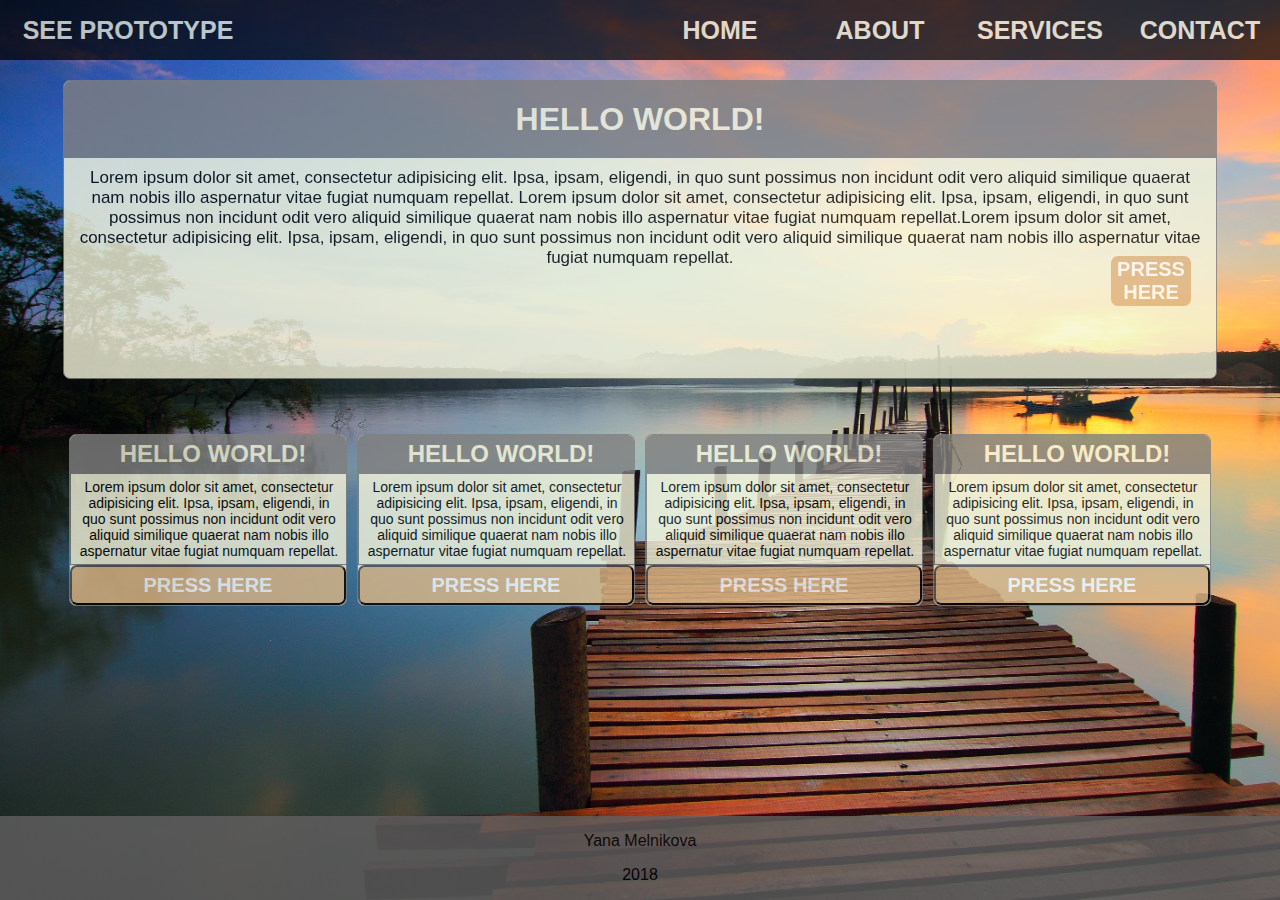
==== index.html @ 99b08a53 "menu bar button added" ====
<!DOCTYPE <!DOCTYPE html>
<html>
<head>
    <meta charset="utf-8" />
    <meta http-equiv="X-UA-Compatible" content="IE=edge">
    <meta name="viewport" content="width=device-width, initial-scale=1.0">
    <title>Site Layout</title>
   
    <link rel="stylesheet" type="text/css" media="screen" href="main.css" />
    <script src="main.js"></script>
</head>
<body>
    <div class="navigation-bar-wrap">
        <div class="navigation-bar">
            <div class="nav-bar-left">
                <button class="nav-button-main"> 
                    <a href="https://blackrockdigital.github.io/startbootstrap-heroic-features/#" target="_blank">See Prototype</a>
                </button>
            </div>
            <div class="nav-bar-center"></div>
            <div class="nav-bar-right">
                <button class="nav-button">home</button>
                <button class="nav-button">about</button>
                <button class="nav-button">services</button>
                <button class="nav-button">contact</button>
                <div class="menu-bar-wrap">
                <button class="menu-bar"><img src="./bars.png" alt="menu-bar" class="hamburger"></button>
                </div>
            </div>
        </div>
    </div>
    <div class="page-content-wrap">
    <div class="first-banner">
        <div class="first-heading-wrap">
        <h1>hello world!</h2>
        </div>
        <p class="first-text">Lorem ipsum dolor sit amet, consectetur adipisicing elit. Ipsa, ipsam, 
            eligendi, in quo sunt possimus non incidunt odit vero aliquid similique 
            quaerat nam nobis illo aspernatur vitae fugiat numquam repellat. Lorem ipsum dolor sit amet, consectetur adipisicing elit. Ipsa, ipsam, 
            eligendi, in quo sunt possimus non incidunt odit vero aliquid similique 
            quaerat nam nobis illo aspernatur vitae fugiat numquam repellat.Lorem ipsum dolor sit amet, consectetur adipisicing elit. Ipsa, ipsam, 
            eligendi, in quo sunt possimus non incidunt odit vero aliquid similique 
            quaerat nam nobis illo aspernatur vitae fugiat numquam repellat.</p>
        <div class="first-button-wrap">
            <button class="first-button">PRESS HERE</button>
        </div>
    </div>
    <div class="secondary-banner-block">
        <div class="sec-banner12">
          <div class="secondary-banner">
             <div class="secondary-heading-wrap">
                 <h2 class="secondary-heading">hello world!</h2>
             </div>
             <div class="secondary-text-wrap">
                <p class="secondary-text">Lorem ipsum dolor sit amet, consectetur adipisicing elit. Ipsa, ipsam, 
                eligendi, in quo sunt possimus non incidunt odit vero aliquid similique 
                quaerat nam nobis illo aspernatur vitae fugiat numquam repellat.</p>
             </div>
             <div class="secondary-button-wrap">
                <button class="secondary-button">PRESS HERE</button>
             </div>
          </div>
          <div class="secondary-banner">
            <div class="secondary-heading-wrap">
                 <h2 class="secondary-heading">hello world!</h2>
            </div>
            <div class="secondary-text-wrap">
                 <p class="secondary-text">Lorem ipsum dolor sit amet, consectetur adipisicing elit. Ipsa, ipsam, 
                    eligendi, in quo sunt possimus non incidunt odit vero aliquid similique 
                    quaerat nam nobis illo aspernatur vitae fugiat numquam repellat.</p>
            </div>
            <div class="secondary-button-wrap">
                <button class="secondary-button">PRESS HERE</button>
            </div>
          </div>
        </div>
    <div class="sec-banner34">
    <div class="secondary-banner">
                <div class="secondary-heading-wrap">
                <h2 class="secondary-heading">hello world!</h2>
                </div>
                <div class="secondary-text-wrap">
                <p class="secondary-text">Lorem ipsum dolor sit amet, consectetur adipisicing elit. Ipsa, ipsam, 
                        eligendi, in quo sunt possimus non incidunt odit vero aliquid similique 
                        quaerat nam nobis illo aspernatur vitae fugiat numquam repellat.</p>
                </div>
                <div class="secondary-button-wrap">
                    <button class="secondary-button">PRESS HERE</button>
                </div>
    </div>
    <div class="secondary-banner">
            <div class="secondary-heading-wrap">
            <h2 class="secondary-heading">hello world!</h2>
            </div>
            <div class="secondary-text-wrap">
            <p class="secondary-text">Lorem ipsum dolor sit amet, consectetur adipisicing elit. Ipsa, ipsam, 
                    eligendi, in quo sunt possimus non incidunt odit vero aliquid similique 
                    quaerat nam nobis illo aspernatur vitae fugiat numquam repellat.</p>
            </div>
            <div class="secondary-button-wrap">
                <button class="secondary-button">PRESS HERE</button>
            </div>
    </div>
    </div>
    </div>
</div>
    <div class="footer-wrap">
            <p> Yana Melnikova</p>
            <p>2018</p> 
    </div>
</body>
</html>
---- main.css ----
body {
  background-color: crimson;
  position: relative;
  display: flex;
  flex-direction: column;
  align-items: center;
  justify-content: center;
  width: 100%;
  height: auto;
  font-family: -apple-system, BlinkMacSystemFont, "Segoe UI", Roboto, Oxygen,
    Ubuntu, Cantarell, "Open Sans", "Helvetica Neue", sans-serif;
  margin: 0;
  background-image: url("background.jpg");
  background-size: cover;
}
.navigation-bar-wrap {
  position: fixed;
  top: 0px;
  height: 60px;
  width: 100%;
  color: beige;
  font-size: 20px;
  z-index: 2;
}
@media screen and (max-width: 998px) {
  .navigation-bar-wrap {
    height: 70px;
  }
} 
@media screen and (max-width: 860px) {
   .navigation-bar-wrap {
      font-size: 16px;
    }
}
.navigation-bar {
  top: 0px;
  height: 100%;
  width: 100%;
  background-color: black;
  display: flex;
  flex-direction: row;
  opacity: 0.7;
  z-index: 2;
}
.nav-bar-left {
  height: 100%;
  width: 20%;
  text-align: center;
}
.nav-button-main {
  height: 100%;
  width: 100%;
  background-color: inherit;
  color: beige;
  font-family: -apple-system, BlinkMacSystemFont, "Segoe UI", Roboto, Oxygen,
    Ubuntu, Cantarell, "Open Sans", "Helvetica Neue", sans-serif;
  font-size: 25px;
  font-weight: bold;
  text-transform: uppercase;
  border: none;
}
.nav-bar-center {
  height: 100%;
  width: 30%;
}
.nav-bar-right {
  height: 100%;
  width: 50%;
  display: flex;
  flex-direction: row;
}
@media screen and (max-width: 860px) {
  .nav-bar-left  {
    width: 20%;
  }
  .nav-bar-center {
      width: 5%;
     }
    .nav-bar-right{
     width: 75%;
    }
}
@media screen and (max-width: 690px) {
  .nav-bar-left  {
    width: 40%;
  }
  .nav-bar-center {
      width: 10%;
     }
    .nav-bar-right{
     width: 50%;
    }
}
.nav-button {
  height: 100%;
  width: 100%;
  background-color: inherit;
  color: beige;
  font-family: -apple-system, BlinkMacSystemFont, "Segoe UI", Roboto, Oxygen,
    Ubuntu, Cantarell, "Open Sans", "Helvetica Neue", sans-serif;
  font-size: 25px;
  font-weight: bold;
  text-transform: uppercase;
  border: none;
}
@media screen and (max-width: 690px) {
  .nav-button {
     display: none;
   }
}
.menu-bar-wrap {
height: 100%;
width: 100%;
display: flex;
align-items: flex-end;
justify-content: flex-end;
border: none;
background: inherit;
}
@media screen and (min-width: 691px) {
  .menu-bar-wrap {
     display: none;
   }
}
.menu-bar {
  background: inherit;
  border: none;
}
.hamburger {
  height: 100%;
  width: 70px;
  background: inherit;
}
a {
  color: beige;
  text-decoration: none;
}
.first-banner {
  width: 90%;
  /* height: 300px; */

  background-color: beige;
  border-radius: 7px;
  border: 1px solid gray;
  opacity: 0.8;
  /* z-index: -1; */
  overflow: hidden;
}
.first-heading-wrap {
    /* height: 25%; */
    width: 100%;
    background-color: gray;
    align-items: center;
    display: flex;
    flex-direction: row;
    padding: 20px;
    position: relative;
    box-sizing: border-box;
}
h1 {

  width: 100%;
  background-color: gray;
  color: beige;
  text-transform: uppercase;
  text-align: center;
  margin: 0px;
}
.first-text {
  font-size: 17px;
  text-align: center;
  margin: 10px;
}
.first-button-wrap {
  width: 100%;
  height: 18%;
  align-items: flex-end;
  justify-content: flex-end;
  /* right: 40px; */
  display: flex;
  /* flex-direction: row-reverse; */
  padding: 25px;
  box-sizing: border-box;
}
.first-button {
  width: 25%;
  background-color: burlywood;
  height: 50px;
  width: 80px;
  border: 0;
  color: white;
  border-radius: 7px;
  font-size: 20px;
  font-weight: bold;
}
.secondary-banner-block {
  width: 90%;
  /* height: 200px; */
  border-radius: 7px;
  display: flex;
  flex-direction: row;
  margin: 50px;
  align-items: center;
  justify-content: center;
  opacity: 0.8;
  justify-content: space-between;
}
/* @media screen and (max-width: 1172px) {
    .secondary-banner-block  {
       height: 240px;
     }
}
@media screen and (max-width: 979px) {
    .secondary-banner-block  {
       height: 280px;
     }
} */
@media screen and (max-width: 868px) {
    .secondary-banner-block  {
       flex-direction: column;
       /* height: 600px; */
     }
}
/* @media screen and (max-width: 401px) {
  .secondary-banner-block {
    height: 800px;
  }
}
@media screen and (max-width: 299px) {
  .secondary-banner-block {
    height: 1000px;
  }
}
@media screen and (max-width: 231px) {
  .secondary-banner-block {
    height: 1200px;
  }
} */
.sec-banner12{
    display: flex;
    flex-direction: row;
    justify-content: space-between;
}
@media screen and (max-width: 401px) {
  .sec-banner12 {
    flex-direction: column;
    width: 100%;
  }
}
.sec-banner34{
    display: flex;
    flex-direction: row;
    justify-content: space-between;
}
@media screen and (max-width: 401px) {
  .sec-banner34 {
    flex-direction: column;
    width: 100%;
  }
}
.secondary-banner {
  width: 50%;
  background-color: beige;
  border-radius: 7px;
  margin: 5px;
  border: 1px solid gray;
  display: flex;
  flex-direction: column;
  overflow: hidden;
}

@media screen and (max-width: 401px) {
  .secondary-banner {
    width: 100%;
  }
}
.secondary-heading-wrap {
  width: 100%;
  background-color: gray;
}
.secondary-heading {
  width: 100%;
  color: beige;
  text-transform: uppercase;
  text-align: center;
  margin: 5px;
}
@media screen and (max-width: 417px) {
  .secondary-heading  {
     font-size: 120%;
  }
}
.secondary-text-wrap {
  width: 100%;
  border: 1px solid gray;
}
.secondary-text {
  font-size: 14px;
  text-align: center;
  margin: 5px;
}
.secondary-button-wrap {
  width: 100%;
}
.secondary-button {
  height: 40px;
  width: 100%;
  border-radius: 7px;
  background-color: burlywood;
  font-weight: bold;
  color: white;
  font-size: 20px;
}
.footer-wrap {
  background-color: rgb(97, 96, 96);
  opacity: 0.8;
  position: absolute;
  right: 0;
  bottom: 0;
  left: 0;
  text-align: center;
}
.page-content-wrap{
  margin: 0;
  margin-top: 80px;
  margin-bottom: 80px;
  position: relative;
  width: 100%;
  align-items: center;
  flex-direction: column;
  display: flex;
}
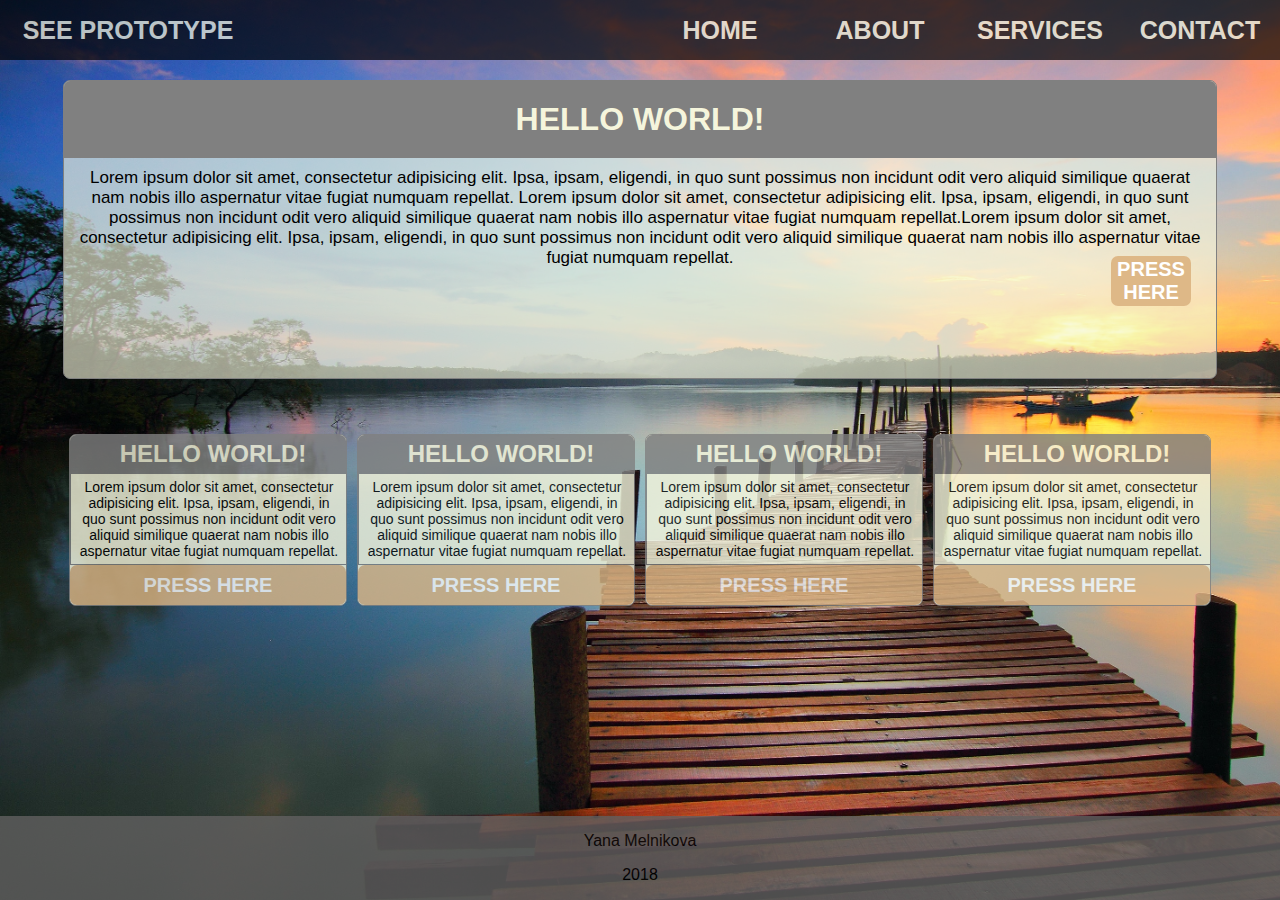
==== commit 21ab6184: "contacts page added" ====
--- a/index.html
+++ b/index.html
@@ -1,20 +1,38 @@
 <!DOCTYPE <!DOCTYPE html>
 <html>
+
 <head>
     <meta charset="utf-8" />
     <meta http-equiv="X-UA-Compatible" content="IE=edge">
     <meta name="viewport" content="width=device-width, initial-scale=1.0">
     <title>Site Layout</title>
-   
+
     <link rel="stylesheet" type="text/css" media="screen" href="main.css" />
-    <script src="main.js"></script>
+    <script src="index.js"></script>
 </head>
+
 <body>
+    <div class="onclick-menu-wrap" id="">
+        <div class="onclick-menu">
+            <div class="hide-onclick">
+                <button class="hide-onclick-menu" onClick="triggerMenu()">
+                    <img src="./assets/images/close-cross-in-circular-outlined-interface-button-pngrepo-com.png" alt="close"
+                        class="close-image">
+                </button>
+            </div>
+            <a class="onclick-menu-button" href="./index.html">home</a>
+            <button class="onclick-menu-button">about</button>
+            <button class="onclick-menu-button">services</button>
+            <a class="onclick-menu-button" href="./contacts.html">contacts</a>
+
+        </div>
+    </div>
     <div class="navigation-bar-wrap">
         <div class="navigation-bar">
             <div class="nav-bar-left">
-                <button class="nav-button-main"> 
-                    <a href="https://blackrockdigital.github.io/startbootstrap-heroic-features/#" target="_blank">See Prototype</a>
+                <button class="nav-button-main">
+                    <a href="https://blackrockdigital.github.io/startbootstrap-heroic-features/#" target="_blank">See
+                        Prototype</a>
                 </button>
             </div>
             <div class="nav-bar-center"></div>
@@ -22,91 +40,100 @@
                 <button class="nav-button">home</button>
                 <button class="nav-button">about</button>
                 <button class="nav-button">services</button>
-                <button class="nav-button">contact</button>
+                <button class="nav-button"><a href="./contacts.html">contact</a></button>
                 <div class="menu-bar-wrap">
-                <button class="menu-bar"><img src="./bars.png" alt="menu-bar" class="hamburger"></button>
+                    <button class="menu-bar" onClick="triggerMenu()">
+                        <img src="./assets/images/bars.png" alt="menu-bar" class="hamburger">
+                    </button>
                 </div>
             </div>
         </div>
     </div>
     <div class="page-content-wrap">
-    <div class="first-banner">
-        <div class="first-heading-wrap">
-        <h1>hello world!</h2>
+        <div class="first-banner">
+            <div class="first-heading-wrap">
+                <h1>hello world!</h2>
+            </div>
+            <p class="first-text">Lorem ipsum dolor sit amet, consectetur adipisicing elit. Ipsa, ipsam,
+                eligendi, in quo sunt possimus non incidunt odit vero aliquid similique
+                quaerat nam nobis illo aspernatur vitae fugiat numquam repellat. Lorem ipsum dolor sit amet,
+                consectetur adipisicing elit. Ipsa, ipsam,
+                eligendi, in quo sunt possimus non incidunt odit vero aliquid similique
+                quaerat nam nobis illo aspernatur vitae fugiat numquam repellat.Lorem ipsum dolor sit amet, consectetur
+                adipisicing elit. Ipsa, ipsam,
+                eligendi, in quo sunt possimus non incidunt odit vero aliquid similique
+                quaerat nam nobis illo aspernatur vitae fugiat numquam repellat.</p>
+            <div class="first-button-wrap">
+                <button class="first-button">PRESS HERE</button>
+            </div>
         </div>
-        <p class="first-text">Lorem ipsum dolor sit amet, consectetur adipisicing elit. Ipsa, ipsam, 
-            eligendi, in quo sunt possimus non incidunt odit vero aliquid similique 
-            quaerat nam nobis illo aspernatur vitae fugiat numquam repellat. Lorem ipsum dolor sit amet, consectetur adipisicing elit. Ipsa, ipsam, 
-            eligendi, in quo sunt possimus non incidunt odit vero aliquid similique 
-            quaerat nam nobis illo aspernatur vitae fugiat numquam repellat.Lorem ipsum dolor sit amet, consectetur adipisicing elit. Ipsa, ipsam, 
-            eligendi, in quo sunt possimus non incidunt odit vero aliquid similique 
-            quaerat nam nobis illo aspernatur vitae fugiat numquam repellat.</p>
-        <div class="first-button-wrap">
-            <button class="first-button">PRESS HERE</button>
+        <div class="secondary-banner-block">
+            <div class="sec-banner12">
+                <div class="secondary-banner">
+                    <div class="secondary-heading-wrap">
+                        <h2 class="secondary-heading">hello world!</h2>
+                    </div>
+                    <div class="secondary-text-wrap">
+                        <p class="secondary-text">Lorem ipsum dolor sit amet, consectetur adipisicing elit. Ipsa,
+                            ipsam,
+                            eligendi, in quo sunt possimus non incidunt odit vero aliquid similique
+                            quaerat nam nobis illo aspernatur vitae fugiat numquam repellat.</p>
+                    </div>
+                    <div class="secondary-button-wrap">
+                        <button class="secondary-button">PRESS HERE</button>
+                    </div>
+                </div>
+                <div class="secondary-banner">
+                    <div class="secondary-heading-wrap">
+                        <h2 class="secondary-heading">hello world!</h2>
+                    </div>
+                    <div class="secondary-text-wrap">
+                        <p class="secondary-text">Lorem ipsum dolor sit amet, consectetur adipisicing elit. Ipsa,
+                            ipsam,
+                            eligendi, in quo sunt possimus non incidunt odit vero aliquid similique
+                            quaerat nam nobis illo aspernatur vitae fugiat numquam repellat.</p>
+                    </div>
+                    <div class="secondary-button-wrap">
+                        <button class="secondary-button">PRESS HERE</button>
+                    </div>
+                </div>
+            </div>
+            <div class="sec-banner34">
+                <div class="secondary-banner">
+                    <div class="secondary-heading-wrap">
+                        <h2 class="secondary-heading">hello world!</h2>
+                    </div>
+                    <div class="secondary-text-wrap">
+                        <p class="secondary-text">Lorem ipsum dolor sit amet, consectetur adipisicing elit. Ipsa,
+                            ipsam,
+                            eligendi, in quo sunt possimus non incidunt odit vero aliquid similique
+                            quaerat nam nobis illo aspernatur vitae fugiat numquam repellat.</p>
+                    </div>
+                    <div class="secondary-button-wrap">
+                        <button class="secondary-button">PRESS HERE</button>
+                    </div>
+                </div>
+                <div class="secondary-banner">
+                    <div class="secondary-heading-wrap">
+                        <h2 class="secondary-heading">hello world!</h2>
+                    </div>
+                    <div class="secondary-text-wrap">
+                        <p class="secondary-text">Lorem ipsum dolor sit amet, consectetur adipisicing elit. Ipsa,
+                            ipsam,
+                            eligendi, in quo sunt possimus non incidunt odit vero aliquid similique
+                            quaerat nam nobis illo aspernatur vitae fugiat numquam repellat.</p>
+                    </div>
+                    <div class="secondary-button-wrap">
+                        <button class="secondary-button">PRESS HERE</button>
+                    </div>
+                </div>
+            </div>
         </div>
     </div>
-    <div class="secondary-banner-block">
-        <div class="sec-banner12">
-          <div class="secondary-banner">
-             <div class="secondary-heading-wrap">
-                 <h2 class="secondary-heading">hello world!</h2>
-             </div>
-             <div class="secondary-text-wrap">
-                <p class="secondary-text">Lorem ipsum dolor sit amet, consectetur adipisicing elit. Ipsa, ipsam, 
-                eligendi, in quo sunt possimus non incidunt odit vero aliquid similique 
-                quaerat nam nobis illo aspernatur vitae fugiat numquam repellat.</p>
-             </div>
-             <div class="secondary-button-wrap">
-                <button class="secondary-button">PRESS HERE</button>
-             </div>
-          </div>
-          <div class="secondary-banner">
-            <div class="secondary-heading-wrap">
-                 <h2 class="secondary-heading">hello world!</h2>
-            </div>
-            <div class="secondary-text-wrap">
-                 <p class="secondary-text">Lorem ipsum dolor sit amet, consectetur adipisicing elit. Ipsa, ipsam, 
-                    eligendi, in quo sunt possimus non incidunt odit vero aliquid similique 
-                    quaerat nam nobis illo aspernatur vitae fugiat numquam repellat.</p>
-            </div>
-            <div class="secondary-button-wrap">
-                <button class="secondary-button">PRESS HERE</button>
-            </div>
-          </div>
-        </div>
-    <div class="sec-banner34">
-    <div class="secondary-banner">
-                <div class="secondary-heading-wrap">
-                <h2 class="secondary-heading">hello world!</h2>
-                </div>
-                <div class="secondary-text-wrap">
-                <p class="secondary-text">Lorem ipsum dolor sit amet, consectetur adipisicing elit. Ipsa, ipsam, 
-                        eligendi, in quo sunt possimus non incidunt odit vero aliquid similique 
-                        quaerat nam nobis illo aspernatur vitae fugiat numquam repellat.</p>
-                </div>
-                <div class="secondary-button-wrap">
-                    <button class="secondary-button">PRESS HERE</button>
-                </div>
-    </div>
-    <div class="secondary-banner">
-            <div class="secondary-heading-wrap">
-            <h2 class="secondary-heading">hello world!</h2>
-            </div>
-            <div class="secondary-text-wrap">
-            <p class="secondary-text">Lorem ipsum dolor sit amet, consectetur adipisicing elit. Ipsa, ipsam, 
-                    eligendi, in quo sunt possimus non incidunt odit vero aliquid similique 
-                    quaerat nam nobis illo aspernatur vitae fugiat numquam repellat.</p>
-            </div>
-            <div class="secondary-button-wrap">
-                <button class="secondary-button">PRESS HERE</button>
-            </div>
-    </div>
-    </div>
-    </div>
-</div>
     <div class="footer-wrap">
-            <p> Yana Melnikova</p>
-            <p>2018</p> 
+        <p> Yana Melnikova</p>
+        <p>2018</p>
     </div>
 </body>
+
 </html>--- a/main.css
+++ b/main.css
@@ -10,8 +10,71 @@
   font-family: -apple-system, BlinkMacSystemFont, "Segoe UI", Roboto, Oxygen,
     Ubuntu, Cantarell, "Open Sans", "Helvetica Neue", sans-serif;
   margin: 0;
-  background-image: url("background.jpg");
+  background-image: url("./assets/images/background.jpg");
   background-size: cover;
+}
+.onclick-menu-wrap {
+  width: 100%;
+  display: none;
+  justify-content: flex-end;
+  align-items: flex-end;
+  position: fixed;
+  top: 0;
+  z-index: 9;
+}
+.onclick-menu {
+  background-color: beige;
+  opacity: 0.9;
+  display: flex;
+  flex-direction: column;
+  width: 100%;
+  max-width: 400px;
+  z-index: 4;
+  right: 0px;
+  justify-content: center;
+  align-items: center;
+  padding-bottom: 40px;
+}
+@media screen and (min-width: 690px) {
+  .onclick-menu {
+    display: none;
+  }
+} 
+.hide-onclick {
+  display: flex;
+  align-items: flex-end;
+  justify-content: flex-end;
+  opacity: 0.8;
+  width: 100%;
+  height: 70px;
+  padding: 12px;
+  box-sizing: border-box;
+}
+.hide-onclick-menu {
+  height: 50px;
+  width: 50px;
+  border: none;
+  background-color: inherit;
+  padding: 0;
+}
+.onclick-menu-button{
+  background: inherit;
+  text-transform: uppercase;
+  height: 50px;
+  font-size: 25px;
+  font-weight: bold;
+  font-family: -apple-system, BlinkMacSystemFont, 'Segoe UI', Roboto, Oxygen, Ubuntu, Cantarell, 'Open Sans', 'Helvetica Neue', sans-serif;
+  opacity: 0.8;
+  border: none;
+  color: black;
+  display: flex;
+  justify-content: center;
+  flex-direction: column;
+  align-items: center;
+}
+.close-image {
+  height: 100%;
+  width: 100%;
 }
 .navigation-bar-wrap {
   position: fixed;
@@ -59,6 +122,11 @@
   text-transform: uppercase;
   border: none;
 }
+@media screen and (max-width: 690px) {
+  .nav-button-main {
+     font-size: 20px;
+   }
+}
 .nav-bar-center {
   height: 100%;
   width: 30%;
@@ -68,6 +136,8 @@
   width: 50%;
   display: flex;
   flex-direction: row;
+  align-items: center;
+  justify-content: center;
 }
 @media screen and (max-width: 860px) {
   .nav-bar-left  {
@@ -102,6 +172,7 @@
   font-weight: bold;
   text-transform: uppercase;
   border: none;
+  padding: 5px;
 }
 @media screen and (max-width: 690px) {
   .nav-button {
@@ -139,10 +210,9 @@
   width: 90%;
   /* height: 300px; */
 
-  background-color: beige;
+  background-color: #f5f5dca1;
   border-radius: 7px;
   border: 1px solid gray;
-  opacity: 0.8;
   /* z-index: -1; */
   overflow: hidden;
 }
@@ -192,6 +262,7 @@
   border-radius: 7px;
   font-size: 20px;
   font-weight: bold;
+  opacity: 100%;
 }
 .secondary-banner-block {
   width: 90%;
@@ -310,6 +381,7 @@
   font-weight: bold;
   color: white;
   font-size: 20px;
+  border: none;
 }
 .footer-wrap {
   background-color: rgb(97, 96, 96);
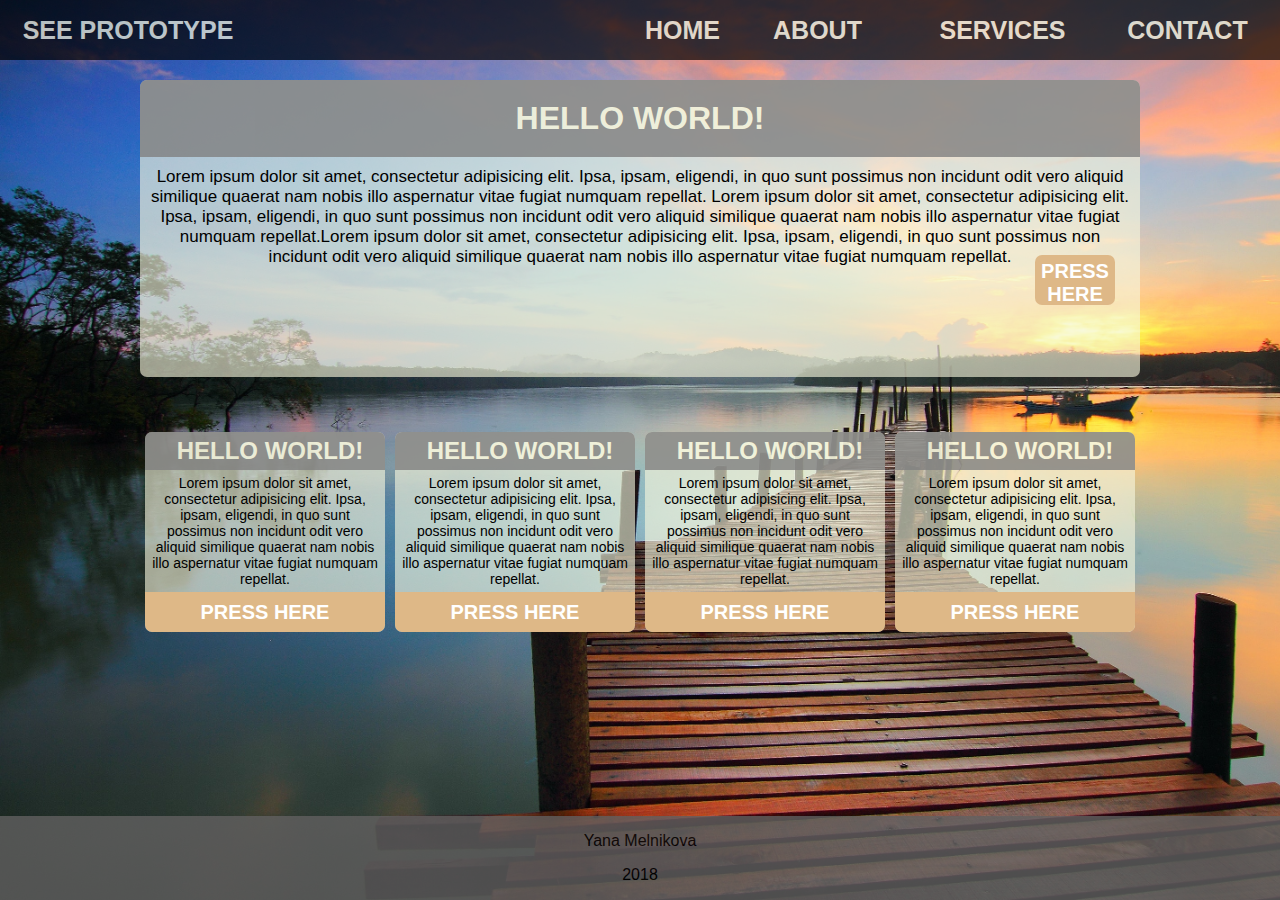
==== commit 9ba98b38: "PRESS HERE button, some issues fixed" ====
--- a/index.html
+++ b/index.html
@@ -20,10 +20,10 @@
                         class="close-image">
                 </button>
             </div>
-            <a class="onclick-menu-button" href="./index.html">home</a>
+            <a href="./index.html"> <button class="onclick-menu-button" >home</button></a>
             <button class="onclick-menu-button">about</button>
             <button class="onclick-menu-button">services</button>
-            <a class="onclick-menu-button" href="./contacts.html">contacts</a>
+            <a href="./contacts.html"> <button class="onclick-menu-button"> contacts</button></a>
 
         </div>
     </div>
@@ -37,7 +37,7 @@
             </div>
             <div class="nav-bar-center"></div>
             <div class="nav-bar-right">
-                <button class="nav-button">home</button>
+                <a href="./index.html"> <button class="nav-button">home</button> </a>
                 <button class="nav-button">about</button>
                 <button class="nav-button">services</button>
                 <button class="nav-button"><a href="./contacts.html">contact</a></button>
@@ -64,7 +64,7 @@
                 eligendi, in quo sunt possimus non incidunt odit vero aliquid similique
                 quaerat nam nobis illo aspernatur vitae fugiat numquam repellat.</p>
             <div class="first-button-wrap">
-                <button class="first-button">PRESS HERE</button>
+                <a href="./press-here.html"> <button class="first-button">PRESS HERE</button> </a>
             </div>
         </div>
         <div class="secondary-banner-block">
@@ -80,7 +80,7 @@
                             quaerat nam nobis illo aspernatur vitae fugiat numquam repellat.</p>
                     </div>
                     <div class="secondary-button-wrap">
-                        <button class="secondary-button">PRESS HERE</button>
+                        <a href="./press-here.html"> <button class="secondary-button">PRESS HERE</button></a>
                     </div>
                 </div>
                 <div class="secondary-banner">
@@ -94,7 +94,7 @@
                             quaerat nam nobis illo aspernatur vitae fugiat numquam repellat.</p>
                     </div>
                     <div class="secondary-button-wrap">
-                        <button class="secondary-button">PRESS HERE</button>
+                        <a href="./press-here.html"> <button class="secondary-button">PRESS HERE</button></a>
                     </div>
                 </div>
             </div>
@@ -110,7 +110,7 @@
                             quaerat nam nobis illo aspernatur vitae fugiat numquam repellat.</p>
                     </div>
                     <div class="secondary-button-wrap">
-                        <button class="secondary-button">PRESS HERE</button>
+                       <a href="./press-here.html"> <button class="secondary-button">PRESS HERE</button></a>
                     </div>
                 </div>
                 <div class="secondary-banner">
@@ -124,7 +124,7 @@
                             quaerat nam nobis illo aspernatur vitae fugiat numquam repellat.</p>
                     </div>
                     <div class="secondary-button-wrap">
-                        <button class="secondary-button">PRESS HERE</button>
+                        <a href="./press-here.html"><button class="secondary-button">PRESS HERE</button></a> 
                     </div>
                 </div>
             </div>
--- a/main.css
+++ b/main.css
@@ -1,5 +1,5 @@
 body {
-  background-color: crimson;
+  background-color: rosybrown;
   position: relative;
   display: flex;
   flex-direction: column;
@@ -121,6 +121,7 @@
   font-weight: bold;
   text-transform: uppercase;
   border: none;
+  cursor: pointer;
 }
 @media screen and (max-width: 690px) {
   .nav-button-main {
@@ -173,6 +174,7 @@
   text-transform: uppercase;
   border: none;
   padding: 5px;
+  cursor: pointer;
 }
 @media screen and (max-width: 690px) {
   .nav-button {
@@ -208,11 +210,10 @@
 }
 .first-banner {
   width: 90%;
+  max-width: 1000px;
   /* height: 300px; */
-
   background-color: #f5f5dca1;
   border-radius: 7px;
-  border: 1px solid gray;
   /* z-index: -1; */
   overflow: hidden;
 }
@@ -220,6 +221,7 @@
     /* height: 25%; */
     width: 100%;
     background-color: gray;
+    opacity: 0.8;
     align-items: center;
     display: flex;
     flex-direction: row;
@@ -263,9 +265,13 @@
   font-size: 20px;
   font-weight: bold;
   opacity: 100%;
+  cursor: pointer;
+  text-align: center;
+  padding: 5px;
 }
 .secondary-banner-block {
   width: 90%;
+  max-width: 1000px;
   /* height: 200px; */
   border-radius: 7px;
   display: flex;
@@ -273,7 +279,6 @@
   margin: 50px;
   align-items: center;
   justify-content: center;
-  opacity: 0.8;
   justify-content: space-between;
 }
 /* @media screen and (max-width: 1172px) {
@@ -331,10 +336,9 @@
 }
 .secondary-banner {
   width: 50%;
-  background-color: beige;
+  background-color: #f5f5dca1;
   border-radius: 7px;
   margin: 5px;
-  border: 1px solid gray;
   display: flex;
   flex-direction: column;
   overflow: hidden;
@@ -348,6 +352,7 @@
 .secondary-heading-wrap {
   width: 100%;
   background-color: gray;
+  opacity: 0.8;
 }
 .secondary-heading {
   width: 100%;
@@ -363,7 +368,6 @@
 }
 .secondary-text-wrap {
   width: 100%;
-  border: 1px solid gray;
 }
 .secondary-text {
   font-size: 14px;
@@ -382,6 +386,9 @@
   color: white;
   font-size: 20px;
   border: none;
+  cursor: pointer;
+  border-top-left-radius: 0px;
+  border-top-right-radius: 0px;
 }
 .footer-wrap {
   background-color: rgb(97, 96, 96);
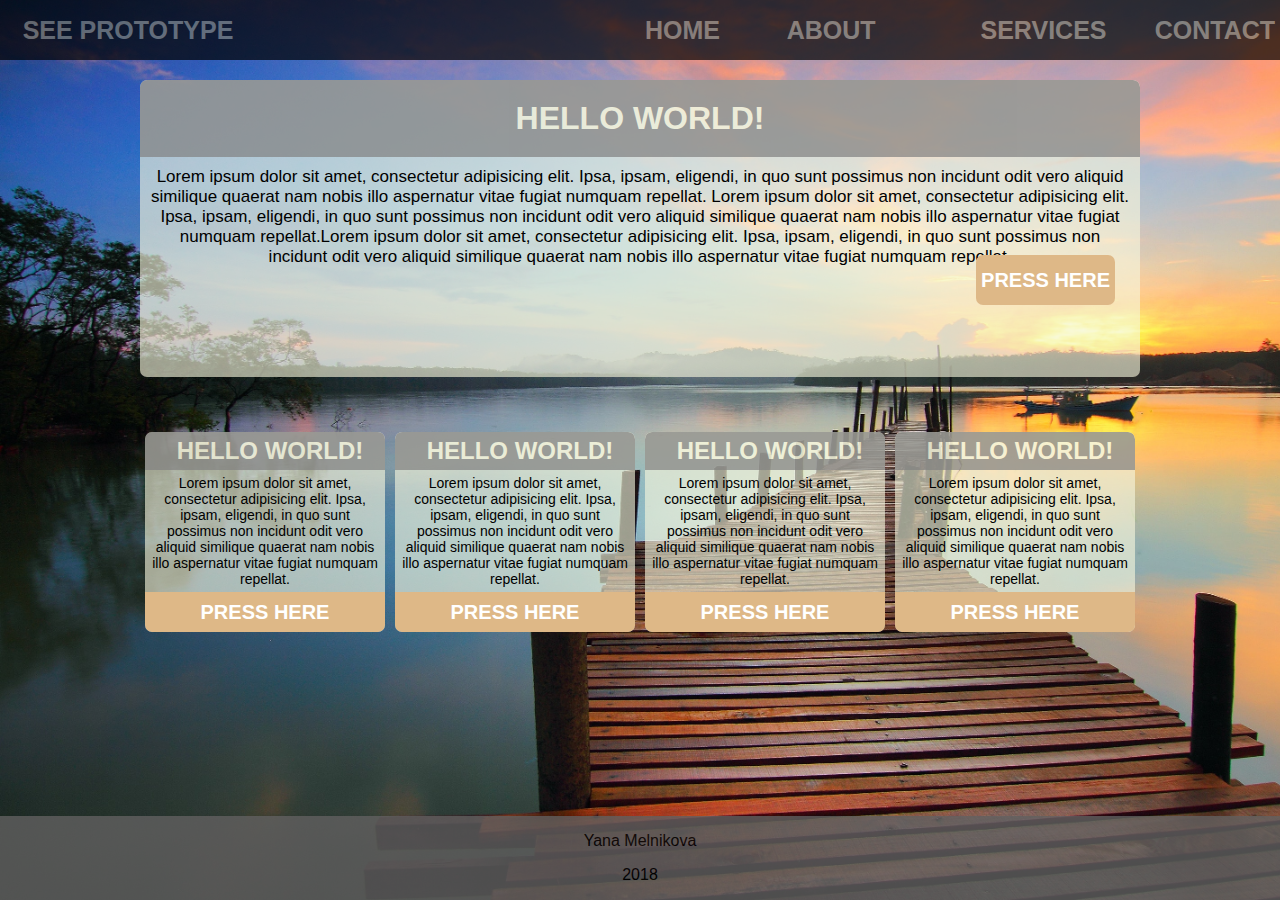
==== commit b5754960: "css data  structured" ====
--- a/index.html
+++ b/index.html
@@ -8,50 +8,53 @@
     <title>Site Layout</title>
 
     <link rel="stylesheet" type="text/css" media="screen" href="main.css" />
+    <link rel="stylesheet" type="text/css" media="screen" href="homepage.css" />
+    <link rel="stylesheet" type="text/css" media="screen" href="elements.css" />
     <script src="index.js"></script>
 </head>
 
 <body>
-    <div class="onclick-menu-wrap" id="">
-        <div class="onclick-menu">
-            <div class="hide-onclick">
-                <button class="hide-onclick-menu" onClick="triggerMenu()">
+    <div class="onclick-menu-wrap" id="mobile-nav-element">
+        <div class="onclick-menu" id="mobile-nav-element">
+            <div class="hide-onclick" id="mobile-nav-element">
+                <button class="hide-onclick-menu" id="mobile-nav-element" onClick="triggerMenu()">
                     <img src="./assets/images/close-cross-in-circular-outlined-interface-button-pngrepo-com.png" alt="close"
-                        class="close-image">
+                        class="close-image" id="mobile-nav-element">
                 </button>
             </div>
-            <a href="./index.html"> <button class="onclick-menu-button" >home</button></a>
-            <button class="onclick-menu-button">about</button>
-            <button class="onclick-menu-button">services</button>
-            <a href="./contacts.html"> <button class="onclick-menu-button"> contacts</button></a>
+            <a href="./index.html"><button class="onclick-menu-button" id="mobile-nav-element">home</button></a>
+            <button class="onclick-menu-button" id="mobile-nav-element">about</button>
+            <button class="onclick-menu-button" id="mobile-nav-element">services</button>
+            <a href="./contacts.html"><button class="onclick-menu-button" id="mobile-nav-element">contacts</button></a>
 
         </div>
     </div>
     <div class="navigation-bar-wrap">
-        <div class="navigation-bar">
-            <div class="nav-bar-left">
-                <button class="nav-button-main">
-                    <a href="https://blackrockdigital.github.io/startbootstrap-heroic-features/#" target="_blank">See
-                        Prototype</a>
-                </button>
+        <div class="navigation-bar" id="nav-element">
+            <div class="nav-bar-left"id="nav-element">
+                <a href="https://blackrockdigital.github.io/startbootstrap-heroic-features/#" target="_blank">
+                    <button class="nav-button-main" id="nav-element">
+                        See Prototype
+                    </button>
+                </a>
             </div>
-            <div class="nav-bar-center"></div>
-            <div class="nav-bar-right">
-                <a href="./index.html"> <button class="nav-button">home</button> </a>
-                <button class="nav-button">about</button>
-                <button class="nav-button">services</button>
-                <button class="nav-button"><a href="./contacts.html">contact</a></button>
+            <div class="nav-bar-center"id="nav-element"></div>
+            <div class="nav-bar-right" id="nav-element">
+                <a href="./index.html"> <button class="nav-button" id="nav-element">home</button> </a>
+                <button class="nav-button" id="nav-element">about</button>
+                <button class="nav-button" id="nav-element">services</button>
+                <a href="./contacts.html"><button class="nav-button" id="nav-element">contact</button></a>
                 <div class="menu-bar-wrap">
-                    <button class="menu-bar" onClick="triggerMenu()">
-                        <img src="./assets/images/bars.png" alt="menu-bar" class="hamburger">
-                    </button>
-                </div>
+                        <button class="menu-bar" onClick="triggerMenu()" id="nav-element">
+                            <img src="./assets/images/bars.png" alt="menu-bar" class="hamburger">
+                        </button>
+                    </div>
             </div>
         </div>
     </div>
     <div class="page-content-wrap">
-        <div class="first-banner">
-            <div class="first-heading-wrap">
+        <div class="first-banner" id="banner">
+            <div class="first-heading-wrap" id="heading">
                 <h1>hello world!</h2>
             </div>
             <p class="first-text">Lorem ipsum dolor sit amet, consectetur adipisicing elit. Ipsa, ipsam,
@@ -64,13 +67,17 @@
                 eligendi, in quo sunt possimus non incidunt odit vero aliquid similique
                 quaerat nam nobis illo aspernatur vitae fugiat numquam repellat.</p>
             <div class="first-button-wrap">
-                <a href="./press-here.html"> <button class="first-button">PRESS HERE</button> </a>
+                <a href="./press-here.html">
+                    <button class="first-button" id="body-button">
+                        PRESS HERE
+                    </button>
+                </a>
             </div>
         </div>
         <div class="secondary-banner-block">
             <div class="sec-banner12">
-                <div class="secondary-banner">
-                    <div class="secondary-heading-wrap">
+                <div class="secondary-banner" id="banner">
+                    <div class="secondary-heading-wrap" id="heading">
                         <h2 class="secondary-heading">hello world!</h2>
                     </div>
                     <div class="secondary-text-wrap">
@@ -80,11 +87,11 @@
                             quaerat nam nobis illo aspernatur vitae fugiat numquam repellat.</p>
                     </div>
                     <div class="secondary-button-wrap">
-                        <a href="./press-here.html"> <button class="secondary-button">PRESS HERE</button></a>
+                        <a href="./press-here.html"><button class="secondary-button" id="body-button">PRESS HERE</button></a>
                     </div>
                 </div>
-                <div class="secondary-banner">
-                    <div class="secondary-heading-wrap">
+                <div class="secondary-banner" id="banner">
+                    <div class="secondary-heading-wrap" id="heading"> 
                         <h2 class="secondary-heading">hello world!</h2>
                     </div>
                     <div class="secondary-text-wrap">
@@ -94,13 +101,13 @@
                             quaerat nam nobis illo aspernatur vitae fugiat numquam repellat.</p>
                     </div>
                     <div class="secondary-button-wrap">
-                        <a href="./press-here.html"> <button class="secondary-button">PRESS HERE</button></a>
+                        <a href="./press-here.html"><button class="secondary-button" id="body-button">PRESS HERE</button></a>
                     </div>
                 </div>
             </div>
             <div class="sec-banner34">
-                <div class="secondary-banner">
-                    <div class="secondary-heading-wrap">
+                <div class="secondary-banner" id="banner">
+                    <div class="secondary-heading-wrap" id="heading">
                         <h2 class="secondary-heading">hello world!</h2>
                     </div>
                     <div class="secondary-text-wrap">
@@ -110,11 +117,11 @@
                             quaerat nam nobis illo aspernatur vitae fugiat numquam repellat.</p>
                     </div>
                     <div class="secondary-button-wrap">
-                       <a href="./press-here.html"> <button class="secondary-button">PRESS HERE</button></a>
+                        <a href="./press-here.html"><button class="secondary-button" id="body-button">PRESS HERE</button></a>
                     </div>
                 </div>
-                <div class="secondary-banner">
-                    <div class="secondary-heading-wrap">
+                <div class="secondary-banner" id="banner">
+                    <div class="secondary-heading-wrap" id="heading">
                         <h2 class="secondary-heading">hello world!</h2>
                     </div>
                     <div class="secondary-text-wrap">
@@ -124,7 +131,7 @@
                             quaerat nam nobis illo aspernatur vitae fugiat numquam repellat.</p>
                     </div>
                     <div class="secondary-button-wrap">
-                        <a href="./press-here.html"><button class="secondary-button">PRESS HERE</button></a> 
+                        <a href="./press-here.html"><button class="secondary-button" id="body-button">PRESS HERE</button></a>
                     </div>
                 </div>
             </div>
--- a/main.css
+++ b/main.css
@@ -1,5 +1,5 @@
 body {
-  background-color: rosybrown;
+  background-color: white;
   position: relative;
   display: flex;
   flex-direction: column;
@@ -13,23 +13,37 @@
   background-image: url("./assets/images/background.jpg");
   background-size: cover;
 }
+.menu-bar-wrap {
+  height: 100%;
+  width: 100%;
+  display: flex;
+  align-items: flex-end;
+  justify-content: flex-end;
+    }
+  @media screen and (min-width: 691px) {
+    .menu-bar-wrap {
+       display: none;
+     }
+  }
+    .hamburger {
+    height: 100%;
+    width: 70px;
+  }
 .onclick-menu-wrap {
   width: 100%;
+  max-width: 350px;
+  right: 0;
   display: none;
   justify-content: flex-end;
   align-items: flex-end;
   position: fixed;
   top: 0;
-  z-index: 9;
 }
 .onclick-menu {
-  background-color: beige;
-  opacity: 0.9;
   display: flex;
   flex-direction: column;
   width: 100%;
-  max-width: 400px;
-  z-index: 4;
+  max-width: 450px;
   right: 0px;
   justify-content: center;
   align-items: center;
@@ -44,29 +58,19 @@
   display: flex;
   align-items: flex-end;
   justify-content: flex-end;
-  opacity: 0.8;
   width: 100%;
-  height: 70px;
+  height: 60px;
   padding: 12px;
+  margin: 12px;
   box-sizing: border-box;
 }
 .hide-onclick-menu {
   height: 50px;
   width: 50px;
-  border: none;
-  background-color: inherit;
   padding: 0;
 }
 .onclick-menu-button{
-  background: inherit;
-  text-transform: uppercase;
   height: 50px;
-  font-size: 25px;
-  font-weight: bold;
-  font-family: -apple-system, BlinkMacSystemFont, 'Segoe UI', Roboto, Oxygen, Ubuntu, Cantarell, 'Open Sans', 'Helvetica Neue', sans-serif;
-  opacity: 0.8;
-  border: none;
-  color: black;
   display: flex;
   justify-content: center;
   flex-direction: column;
@@ -76,15 +80,23 @@
   height: 100%;
   width: 100%;
 }
+#mobile-nav-element {
+  border: none;
+  background-color: beige;
+  opacity: 0.9;
+  z-index: 9;
+  color: black;
+  font-size: 25px;
+  font-weight: bold;
+  text-transform: uppercase;
+}
 .navigation-bar-wrap {
   position: fixed;
   top: 0px;
   height: 60px;
   width: 100%;
-  color: beige;
-  font-size: 20px;
-  z-index: 2;
-}
+  z-index: 5;
+  }
 @media screen and (max-width: 998px) {
   .navigation-bar-wrap {
     height: 70px;
@@ -97,49 +109,29 @@
 }
 .navigation-bar {
   top: 0px;
-  height: 100%;
   width: 100%;
-  background-color: black;
   display: flex;
   flex-direction: row;
-  opacity: 0.7;
-  z-index: 2;
-}
+  }
 .nav-bar-left {
-  height: 100%;
   width: 20%;
-  text-align: center;
-}
+  }
 .nav-button-main {
-  height: 100%;
   width: 100%;
-  background-color: inherit;
-  color: beige;
-  font-family: -apple-system, BlinkMacSystemFont, "Segoe UI", Roboto, Oxygen,
-    Ubuntu, Cantarell, "Open Sans", "Helvetica Neue", sans-serif;
-  font-size: 25px;
-  font-weight: bold;
-  text-transform: uppercase;
-  border: none;
-  cursor: pointer;
-}
+    }
 @media screen and (max-width: 690px) {
   .nav-button-main {
      font-size: 20px;
    }
 }
 .nav-bar-center {
-  height: 100%;
   width: 30%;
 }
 .nav-bar-right {
-  height: 100%;
   width: 50%;
   display: flex;
   flex-direction: row;
-  align-items: center;
-  justify-content: center;
-}
+  }
 @media screen and (max-width: 860px) {
   .nav-bar-left  {
     width: 20%;
@@ -163,241 +155,25 @@
     }
 }
 .nav-button {
-  height: 100%;
   width: 100%;
-  background-color: inherit;
-  color: beige;
-  font-family: -apple-system, BlinkMacSystemFont, "Segoe UI", Roboto, Oxygen,
-    Ubuntu, Cantarell, "Open Sans", "Helvetica Neue", sans-serif;
-  font-size: 25px;
-  font-weight: bold;
-  text-transform: uppercase;
-  border: none;
   padding: 5px;
-  cursor: pointer;
-}
+  }
 @media screen and (max-width: 690px) {
   .nav-button {
      display: none;
    }
 }
-.menu-bar-wrap {
-height: 100%;
-width: 100%;
-display: flex;
-align-items: flex-end;
-justify-content: flex-end;
-border: none;
-background: inherit;
-}
-@media screen and (min-width: 691px) {
-  .menu-bar-wrap {
-     display: none;
-   }
-}
-.menu-bar {
-  background: inherit;
-  border: none;
-}
-.hamburger {
-  height: 100%;
-  width: 70px;
-  background: inherit;
-}
-a {
+#nav-element {
   color: beige;
-  text-decoration: none;
-}
-.first-banner {
-  width: 90%;
-  max-width: 1000px;
-  /* height: 300px; */
-  background-color: #f5f5dca1;
-  border-radius: 7px;
-  /* z-index: -1; */
-  overflow: hidden;
-}
-.first-heading-wrap {
-    /* height: 25%; */
-    width: 100%;
-    background-color: gray;
-    opacity: 0.8;
-    align-items: center;
-    display: flex;
-    flex-direction: row;
-    padding: 20px;
-    position: relative;
-    box-sizing: border-box;
-}
-h1 {
-
-  width: 100%;
-  background-color: gray;
-  color: beige;
+  background-color: black;
+  font-size: 25px;
+  font-weight: bold;
   text-transform: uppercase;
-  text-align: center;
-  margin: 0px;
-}
-.first-text {
-  font-size: 17px;
-  text-align: center;
-  margin: 10px;
-}
-.first-button-wrap {
-  width: 100%;
-  height: 18%;
-  align-items: flex-end;
-  justify-content: flex-end;
-  /* right: 40px; */
-  display: flex;
-  /* flex-direction: row-reverse; */
-  padding: 25px;
-  box-sizing: border-box;
-}
-.first-button {
-  width: 25%;
-  background-color: burlywood;
-  height: 50px;
-  width: 80px;
-  border: 0;
-  color: white;
-  border-radius: 7px;
-  font-size: 20px;
-  font-weight: bold;
-  opacity: 100%;
-  cursor: pointer;
-  text-align: center;
-  padding: 5px;
-}
-.secondary-banner-block {
-  width: 90%;
-  max-width: 1000px;
-  /* height: 200px; */
-  border-radius: 7px;
-  display: flex;
-  flex-direction: row;
-  margin: 50px;
-  align-items: center;
-  justify-content: center;
-  justify-content: space-between;
-}
-/* @media screen and (max-width: 1172px) {
-    .secondary-banner-block  {
-       height: 240px;
-     }
-}
-@media screen and (max-width: 979px) {
-    .secondary-banner-block  {
-       height: 280px;
-     }
-} */
-@media screen and (max-width: 868px) {
-    .secondary-banner-block  {
-       flex-direction: column;
-       /* height: 600px; */
-     }
-}
-/* @media screen and (max-width: 401px) {
-  .secondary-banner-block {
-    height: 800px;
-  }
-}
-@media screen and (max-width: 299px) {
-  .secondary-banner-block {
-    height: 1000px;
-  }
-}
-@media screen and (max-width: 231px) {
-  .secondary-banner-block {
-    height: 1200px;
-  }
-} */
-.sec-banner12{
-    display: flex;
-    flex-direction: row;
-    justify-content: space-between;
-}
-@media screen and (max-width: 401px) {
-  .sec-banner12 {
-    flex-direction: column;
-    width: 100%;
-  }
-}
-.sec-banner34{
-    display: flex;
-    flex-direction: row;
-    justify-content: space-between;
-}
-@media screen and (max-width: 401px) {
-  .sec-banner34 {
-    flex-direction: column;
-    width: 100%;
-  }
-}
-.secondary-banner {
-  width: 50%;
-  background-color: #f5f5dca1;
-  border-radius: 7px;
-  margin: 5px;
-  display: flex;
-  flex-direction: column;
-  overflow: hidden;
-}
-
-@media screen and (max-width: 401px) {
-  .secondary-banner {
-    width: 100%;
-  }
-}
-.secondary-heading-wrap {
-  width: 100%;
-  background-color: gray;
-  opacity: 0.8;
-}
-.secondary-heading {
-  width: 100%;
-  color: beige;
-  text-transform: uppercase;
-  text-align: center;
-  margin: 5px;
-}
-@media screen and (max-width: 417px) {
-  .secondary-heading  {
-     font-size: 120%;
-  }
-}
-.secondary-text-wrap {
-  width: 100%;
-}
-.secondary-text {
-  font-size: 14px;
-  text-align: center;
-  margin: 5px;
-}
-.secondary-button-wrap {
-  width: 100%;
-}
-.secondary-button {
-  height: 40px;
-  width: 100%;
-  border-radius: 7px;
-  background-color: burlywood;
-  font-weight: bold;
-  color: white;
-  font-size: 20px;
   border: none;
   cursor: pointer;
-  border-top-left-radius: 0px;
-  border-top-right-radius: 0px;
-}
-.footer-wrap {
-  background-color: rgb(97, 96, 96);
-  opacity: 0.8;
-  position: absolute;
-  right: 0;
-  bottom: 0;
-  left: 0;
+  opacity: 0.7;
   text-align: center;
+  height: 100%;
 }
 .page-content-wrap{
   margin: 0;
@@ -409,3 +185,12 @@
   flex-direction: column;
   display: flex;
 }
+ .footer-wrap {
+  background-color: rgb(97, 96, 96);
+  opacity: 0.8;
+  position: absolute;
+  right: 0;
+  bottom: 0;
+  left: 0;
+  text-align: center;
+}
--- a/homepage.css
+++ b/homepage.css
@@ -0,0 +1,112 @@
+h1 {
+    width: 100%;
+    margin: 0px;
+  }
+.first-banner {
+    width: 90%;
+    max-width: 1000px;
+    overflow: hidden;
+  }
+.first-heading-wrap {
+    width: 100%;
+    display: flex;
+    flex-direction: row;
+    padding: 20px;
+    position: relative;
+    box-sizing: border-box;
+  }
+  .first-text {
+    font-size: 17px;
+    text-align: center;
+    margin: 10px;
+  }
+  .first-button-wrap {
+    width: 100%;
+    height: 18%;
+    align-items: flex-end;
+    justify-content: flex-end;
+    display: flex;
+    padding: 25px;
+    box-sizing: border-box;
+  }
+  .first-button {
+    width: 25%;
+    height: 50px;
+    width: 80px;
+    padding: 5px;
+    border-radius: 7px;
+  }
+  .secondary-banner-block {
+    width: 90%;
+    max-width: 1000px;
+    display: flex;
+    flex-direction: row;
+    margin: 50px;
+    align-items: center;
+    justify-content: center;
+    justify-content: space-between;
+  }
+  @media screen and (max-width: 868px) {
+    .secondary-banner-block  {
+       flex-direction: column;
+     }
+}
+.sec-banner12{
+    display: flex;
+    flex-direction: row;
+    justify-content: space-between;
+}
+@media screen and (max-width: 401px) {
+  .sec-banner12 {
+    flex-direction: column;
+    width: 100%;
+  }
+}
+.sec-banner34{
+    display: flex;
+    flex-direction: row;
+    justify-content: space-between;
+}
+@media screen and (max-width: 401px) {
+  .sec-banner34 {
+    flex-direction: column;
+    width: 100%;
+  }
+}
+.secondary-banner {
+  width: 50%;
+  margin: 5px;
+  overflow: hidden;
+}
+
+@media screen and (max-width: 401px) {
+  .secondary-banner {
+    width: 100%;
+  }
+}
+.secondary-heading-wrap {
+  width: 100%;
+}
+.secondary-heading {
+  width: 100%;
+  margin: 5px;
+}
+@media screen and (max-width: 417px) {
+  .secondary-heading  {
+     font-size: 120%;
+  }
+}
+.secondary-text-wrap {
+  width: 100%;
+}
+.secondary-text {
+  font-size: 14px;
+  text-align: center;
+  margin: 5px;
+}
+.secondary-button-wrap {
+  width: 100%;
+}
+.secondary-button {
+  height: 40px;
+}--- a/elements.css
+++ b/elements.css
@@ -0,0 +1,31 @@
+#body-button {
+    border-bottom-left-radius: 7px;
+    border-bottom-right-radius: 7px;
+    background-color: burlywood;
+    font-weight: bold;
+    color: white;
+    font-size: 20px;
+    border: 0;
+    text-align: center;
+    text-transform: uppercase;
+    width: 100%;
+    cursor: pointer;
+   }
+#heading {
+    background-color: gray;
+    color: beige;
+    text-transform: uppercase;
+    text-align: center;
+    align-items: center;
+    opacity: 0.7;
+    border-top-left-radius: 7px;
+    border-top-right-radius: 7px;
+    font-weight: bold;
+    }
+#banner {
+    background-color: #f5f5dca1;
+    border-radius: 7px;
+    display: flex;
+    flex-direction: column;
+    border: none;
+}